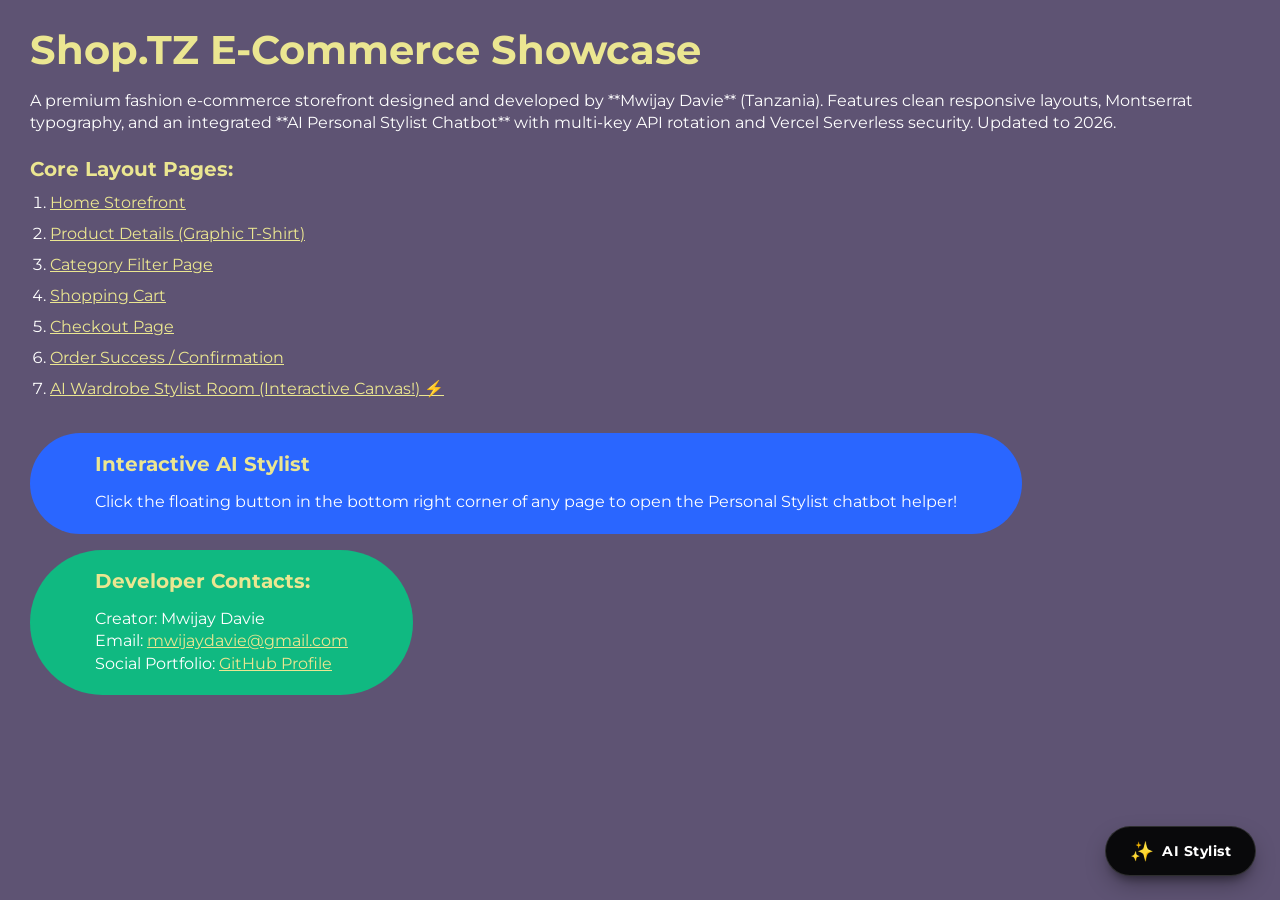
==== index.html @ 78dd5311 "Initial commit - Shop.co e-commerce project" ====
<!DOCTYPE html>
<html>

<head>
	<meta charset="UTF-8">
	<meta name="viewport" content="width=device-width, initial-scale=1.0">
	<title>Shop.TZ E-Commerce Showcase</title>
	<link rel="stylesheet" href="css/ai-assistant.css">
</head>

<body>
	<div class="rootpage">
		<h1>Shop.TZ E-Commerce Showcase</h1>
		<div class="rootpage__info">
			A premium fashion e-commerce storefront designed and developed by **Mwijay Davie** (Tanzania). 
			Features clean responsive layouts, Montserrat typography, and an integrated **AI Personal Stylist Chatbot** with multi-key API rotation and Vercel Serverless security. Updated to 2026.
		</div>
		<h2>Core Layout Pages:</h2>
		<ol class="rootpage__list">
			<li><a target="_blank" href="home.html">Home Storefront</a></li>
			<li><a target="_blank" href="product-dtl.html">Product Details (Graphic T-Shirt)</a></li>
			<li><a target="_blank" href="category.html">Category Filter Page</a></li>
			<li><a target="_blank" href="cart.html">Shopping Cart</a></li>
			<li><a target="_blank" href="checkout.html">Checkout Page</a></li>
			<li><a target="_blank" href="order-success.html">Order Success / Confirmation</a></li>
			<li><a target="_blank" href="stylist-room.html">AI Wardrobe Stylist Room (Interactive Canvas!) ⚡</a></li>
		</ol>
		<div class="rootpage__tnx" style="background: #2a66ff;">
			<h2>Interactive AI Stylist</h2>
			<p>Click the floating button in the bottom right corner of any page to open the Personal Stylist chatbot helper!</p>
		</div>
		<div class="rootpage__contacts" style="background: #10b981;">
			<h2>Developer Contacts:</h2>
			<p>Creator: Mwijay Davie</p>
			<p>Email: <a href="mailto:mwijaydavie@gmail.com">mwijaydavie@gmail.com</a></p>
			<p>Social Portfolio: <a href="https://github.com/mwijaydavie" target="_blank">GitHub Profile</a></p>
		</div>
	</div>
	<script src="js/config.js"></script>
	<script src="js/cart-manager.js"></script>
	<script src="js/auth-modal.js"></script>
	<script src="js/ai-rotation.js"></script>
	<script src="js/ai-assistant.js"></script>
</body>
<style>
	@charset "UTF-8";
	@import url("https://fonts.googleapis.com/css?family=Montserrat:regular,700&display=swap");

	*,
	*::before,
	*::after {
		padding: 0px;
		margin: 0px;
		border: 0px;
		box-sizing: border-box;
	}

	html,
	body {
		height: 100%;
		margin: 0;
		padding: 0;
		min-width: 320px;
		width: 100%;
		color: #fff;
		background-color: #5e5373;
	}

	body {
		font-family: Montserrat;
		font-size: 100%;
		line-height: 1;
		font-size: 1rem;
	}

	a {
		text-decoration: underline;
		color: #ebe691
	}

	a:visited {
		text-decoration: underline;
		color: #aaa768;
	}

	a:hover {
		text-decoration: none;
	}

	ul li {
		list-style: none;
	}

	img {
		vertical-align: top;
	}

	.wrapper {
		width: 100%;
		min-height: 100%;
		overflow: hidden;
	}

	.rootpage {
		padding: 30px;
		display: flex;
		flex-direction: column;
		align-items: flex-start;
	}

	@media (max-width: 767px) {
		.rootpage {
			padding: 30px 15px;
		}
	}

	h1 {
		color: #ebe691;
		font-size: 2.5rem;
		margin: 0px 0px 1.25rem 0px;
	}

	@media (max-width: 767px) {
		h1 {
			font-size: 1.85rem;
			margin: 0px 0px 1.25rem 0px;
		}
	}

	h2 {
		color: #ebe691;
		font-size: 1.25rem;
		margin: 0px 0px 1rem 0px;
	}

	@media (max-width: 767px) {
		h2 {
			font-size: 1.125rem;
			margin: 0px 0px 1rem 0px;
		}
	}

	.rootpage__info {
		line-height: 140%;
		margin: 0px 0px 1.5rem 0px;
	}

	.rootpage__list {
		margin: 0px 0px 2.25rem 1.25rem;
	}

	.rootpage__list li:not(:last-child) {
		margin: 0px 0px 15px 0px;
	}

	.rootpage__contacts,
	.rootpage__tnx {
		border-radius: 200px;
		padding: 20px 65px;
		line-height: 140%;
	}

	@media (max-width: 767px) {

		.rootpage__contacts,
		.rootpage__tnx {
			border-radius: 40px;
			padding: 20px;
		}
	}

	.rootpage__contacts {
		background: #32b5a4;

	}

	.rootpage__contacts a {
		color: #ebe691;
	}

	.rootpage__tnx {
		background: #c22d63;
		margin: 0px 0px 1rem 0px;
	}
</style>

</html>
---- css/ai-assistant.css ----
/* ─── SHOP.TZ AI PERSONAL STYLIST CSS DESIGN SYSTEM ─── */

@import url("https://fonts.googleapis.com/css?family=Montserrat:regular,500,600,700&display=swap");

#ai-stylist-bubble,
#ai-stylist-container * {
  font-family: "Montserrat", sans-serif;
  box-sizing: border-box;
}

/* 1. Floating Bubble Button */
#ai-stylist-bubble {
  position: fixed;
  bottom: 24px;
  right: 24px;
  z-index: 9999;
  background: #09090b;
  color: #ffffff;
  border: 1px solid rgba(255, 255, 255, 0.15);
  border-radius: 30px;
  padding: 12px 24px;
  cursor: pointer;
  box-shadow: 0 10px 25px -5px rgba(0, 0, 0, 0.4), 
              0 8px 10px -6px rgba(0, 0, 0, 0.4);
  transition: all 0.3s cubic-bezier(0.4, 0, 0.2, 1);
  outline: none;
}

#ai-stylist-bubble:hover {
  transform: translateY(-4px) scale(1.02);
  background: #18181b;
  box-shadow: 0 20px 25px -5px rgba(0, 0, 0, 0.5), 
              0 10px 10px -5px rgba(0, 0, 0, 0.5);
  border-color: #2a66ff;
}

.ai-bubble-inner {
  display: flex;
  align-items: center;
  gap: 8px;
}

.ai-bubble-icon {
  font-size: 1.2rem;
}

.ai-bubble-text {
  font-weight: 700;
  font-size: 0.9rem;
  letter-spacing: 0.5px;
}

#ai-stylist-bubble.ai-bubble-active {
  background: #2a66ff;
  border-color: #2a66ff;
}

/* 2. Expanded Chat Drawer */
#ai-stylist-container {
  position: fixed;
  bottom: 90px;
  right: 24px;
  width: 380px;
  height: 580px;
  z-index: 9999;
  transition: all 0.3s cubic-bezier(0.4, 0, 0.2, 1);
  opacity: 1;
  transform: translateY(0);
}

#ai-stylist-container.ai-hidden {
  opacity: 0;
  transform: translateY(30px) scale(0.95);
  pointer-events: none;
}

.ai-chat-card {
  width: 100%;
  height: 100%;
  background: #09090b;
  border: 1px solid rgba(255, 255, 255, 0.1);
  border-radius: 20px;
  overflow: hidden;
  display: flex;
  flex-direction: column;
  box-shadow: 0 25px 50px -12px rgba(0, 0, 0, 0.6);
}

/* 3. Header */
.ai-chat-header {
  background: #18181b;
  padding: 16px 20px;
  display: flex;
  align-items: center;
  justify-content: space-between;
  border-bottom: 1px solid rgba(255, 255, 255, 0.08);
}

.ai-header-profile {
  display: flex;
  align-items: center;
  gap: 12px;
}

.ai-header-avatar {
  font-size: 1.5rem;
}

.ai-header-status {
  display: flex;
  flex-direction: column;
}

.ai-header-name {
  color: #ffffff;
  font-weight: 700;
  font-size: 0.95rem;
}

.ai-header-online {
  color: #a1a1aa;
  font-size: 0.75rem;
  display: flex;
  align-items: center;
  gap: 4px;
}

.ai-indicator-dot {
  width: 6px;
  height: 6px;
  background: #10b981;
  border-radius: 50%;
  display: inline-block;
  animation: ai-pulse 2s infinite;
}

.ai-header-actions {
  display: flex;
  align-items: center;
  gap: 8px;
}

.ai-header-btn {
  background: transparent;
  border: none;
  color: #a1a1aa;
  font-size: 1.1rem;
  cursor: pointer;
  padding: 4px;
  border-radius: 6px;
  transition: all 0.2s;
  line-height: 1;
}

.ai-header-btn:hover {
  background: rgba(255, 255, 255, 0.08);
  color: #ffffff;
}

/* 4. Messages Area */
.ai-chat-messages {
  flex: 1;
  padding: 20px;
  overflow-y: auto;
  display: flex;
  flex-direction: column;
  gap: 16px;
  background: #09090b;
}

/* Custom Scrollbar */
.ai-chat-messages::-webkit-scrollbar {
  width: 6px;
}
.ai-chat-messages::-webkit-scrollbar-track {
  background: transparent;
}
.ai-chat-messages::-webkit-scrollbar-thumb {
  background: rgba(255, 255, 255, 0.15);
  border-radius: 3px;
}

/* Chat Bubbles */
.ai-msg {
  display: flex;
  flex-direction: column;
  max-width: 85%;
  animation: ai-slide-up 0.25s ease-out;
}

.ai-msg-user {
  align-self: flex-end;
}

.ai-msg-bot {
  align-self: flex-start;
}

.ai-msg-bubble {
  padding: 12px 16px;
  border-radius: 16px;
  font-size: 0.88rem;
  line-height: 140%;
}

.ai-msg-user .ai-msg-bubble {
  background: #2a66ff;
  color: #ffffff;
  border-bottom-right-radius: 4px;
}

.ai-msg-bot .ai-msg-bubble {
  background: #18181b;
  color: #e4e4e7;
  border-bottom-left-radius: 4px;
}

/* Markdown formatting in Bubbles */
.ai-msg-bubble li {
  margin-left: 16px;
  list-style-type: disc;
  margin-top: 4px;
}
.ai-msg-bubble ul {
  margin-bottom: 8px;
}

/* Loading state animations */
.ai-msg-loader {
  display: flex;
  align-items: center;
  gap: 6px;
  padding: 14px 20px;
}

.ai-pulse-bar {
  width: 6px;
  height: 14px;
  background: #2a66ff;
  border-radius: 3px;
  animation: ai-typing-visualizer 1s infinite ease-in-out;
}

.ai-pulse-bar:nth-child(2) {
  animation-delay: 0.15s;
}

.ai-pulse-bar:nth-child(3) {
  animation-delay: 0.3s;
}

/* System notice */
.ai-msg-system {
  align-self: center;
  font-size: 0.75rem;
  color: #10b981;
  background: rgba(16, 185, 129, 0.1);
  padding: 6px 12px;
  border-radius: 20px;
  margin: 4px 0;
  text-align: center;
  border: 1px solid rgba(16, 185, 129, 0.2);
  animation: ai-slide-up 0.25s ease-out;
}

/* Suggestion Chips */
.ai-suggestions-grid {
  display: flex;
  flex-direction: column;
  gap: 8px;
  margin-top: 8px;
}

.ai-suggestion-chip {
  background: #18181b;
  color: #d4d4d8;
  border: 1px solid rgba(255, 255, 255, 0.08);
  border-radius: 12px;
  padding: 8px 14px;
  font-size: 0.8rem;
  font-weight: 500;
  text-align: left;
  cursor: pointer;
  transition: all 0.25s;
}

.ai-suggestion-chip:hover {
  background: #27272a;
  border-color: #2a66ff;
  color: #ffffff;
  transform: translateX(4px);
}

/* 5. Interactive Settings Panel */
.ai-settings-panel {
  position: absolute;
  top: 60px;
  left: 0;
  width: 100%;
  height: calc(100% - 60px);
  background: #09090b;
  z-index: 10;
  padding: 24px;
  display: flex;
  flex-direction: column;
  transition: transform 0.3s cubic-bezier(0.4, 0, 0.2, 1);
  transform: translateY(0);
}

.ai-settings-panel.ai-panel-hidden {
  transform: translateY(100%);
}

.ai-settings-header {
  display: flex;
  justify-content: space-between;
  align-items: center;
  margin-bottom: 20px;
  color: #ffffff;
}

.ai-settings-header h3 {
  font-weight: 700;
  font-size: 1.1rem;
}

.ai-settings-close {
  background: transparent;
  border: none;
  color: #a1a1aa;
  font-size: 1.1rem;
  cursor: pointer;
}

.ai-settings-body {
  flex: 1;
  display: flex;
  flex-direction: column;
}

.ai-settings-body p {
  color: #a1a1aa;
  font-size: 0.78rem;
  line-height: 140%;
  margin-bottom: 20px;
}

.ai-input-group {
  margin-bottom: 16px;
  display: flex;
  flex-direction: column;
  gap: 6px;
}

.ai-input-group label {
  color: #e4e4e7;
  font-size: 0.8rem;
  font-weight: 600;
}

.ai-input-group input {
  background: #18181b;
  border: 1px solid rgba(255, 255, 255, 0.1);
  color: #ffffff;
  padding: 10px 14px;
  border-radius: 8px;
  font-size: 0.85rem;
}

.ai-input-group input:focus {
  border-color: #2a66ff;
  outline: none;
}

.ai-save-settings {
  background: #2a66ff;
  color: #ffffff;
  border: none;
  padding: 12px;
  border-radius: 8px;
  font-weight: 700;
  cursor: pointer;
  margin-top: 12px;
  transition: all 0.2s;
}

.ai-save-settings:hover {
  background: #1b51e0;
}

/* 6. Product Cards Recommendation */
.ai-product-card {
  margin-top: 10px;
  background: #18181b;
  border: 1px solid rgba(255, 255, 255, 0.08);
  border-radius: 12px;
  overflow: hidden;
  display: flex;
  width: 100%;
  animation: ai-slide-up 0.3s ease-out;
}

.ai-prod-image-wrapper {
  width: 100px;
  height: 120px;
  background: #27272a;
  flex-shrink: 0;
  overflow: hidden;
}

.ai-prod-image-wrapper img {
  width: 100%;
  height: 100%;
  object-fit: cover;
}

.ai-prod-details {
  flex: 1;
  padding: 12px;
  display: flex;
  flex-direction: column;
  justify-content: space-between;
}

.ai-prod-category {
  font-size: 0.7rem;
  color: #2a66ff;
  font-weight: 700;
  text-transform: uppercase;
  letter-spacing: 0.5px;
}

.ai-prod-title {
  color: #ffffff;
  font-size: 0.84rem;
  font-weight: 700;
  margin: 3px 0;
  line-height: 1.2;
}

.ai-prod-rating {
  font-size: 0.72rem;
  color: #e4e4e7;
}

.ai-prod-pricing {
  display: flex;
  align-items: center;
  gap: 8px;
  margin: 4px 0;
}

.ai-price-new {
  color: #ffffff;
  font-weight: 700;
  font-size: 0.88rem;
}

.ai-price-old {
  color: #71717a;
  text-decoration: line-through;
  font-size: 0.75rem;
}

.ai-price-discount {
  color: #ef4444;
  background: rgba(239, 68, 68, 0.1);
  padding: 2px 6px;
  border-radius: 10px;
  font-size: 0.7rem;
  font-weight: 700;
}

.ai-view-btn {
  background: #ffffff;
  color: #09090b;
  text-decoration: none;
  font-size: 0.78rem;
  font-weight: 700;
  text-align: center;
  padding: 6px 12px;
  border-radius: 6px;
  transition: all 0.25s;
  display: block;
  border: 1px solid #ffffff;
}

.ai-view-btn:hover {
  background: transparent;
  color: #ffffff;
}

/* 7. Chat Input Footer */
.ai-chat-footer {
  padding: 16px 20px;
  background: #18181b;
  border-top: 1px solid rgba(255, 255, 255, 0.08);
  display: flex;
  gap: 12px;
  align-items: center;
}

#ai-chat-input {
  flex: 1;
  background: #09090b;
  border: 1px solid rgba(255, 255, 255, 0.1);
  color: #ffffff;
  padding: 12px 16px;
  border-radius: 12px;
  font-size: 0.86rem;
  outline: none;
  transition: all 0.2s;
}

#ai-chat-input:focus {
  border-color: #2a66ff;
}

#ai-send-btn {
  background: #2a66ff;
  color: #ffffff;
  border: none;
  width: 42px;
  height: 42px;
  border-radius: 12px;
  font-size: 1.1rem;
  font-weight: bold;
  cursor: pointer;
  transition: all 0.25s;
  display: flex;
  align-items: center;
  justify-content: center;
}

#ai-send-btn:hover {
  background: #1b51e0;
  transform: scale(1.05);
}

/* 8. Keyframes & Responsiveness */
@keyframes ai-pulse {
  0% { transform: scale(1); opacity: 1; }
  50% { transform: scale(1.3); opacity: 0.5; }
  100% { transform: scale(1); opacity: 1; }
}

@keyframes ai-slide-up {
  from { transform: translateY(12px); opacity: 0; }
  to { transform: translateY(0); opacity: 1; }
}

@keyframes ai-typing-visualizer {
  0%, 100% { transform: scaleY(1); }
  50% { transform: scaleY(2.2); }
}

/* Mobile responsive layout overrides */
@media (max-width: 480px) {
  #ai-stylist-bubble {
    bottom: 16px;
    right: 16px;
    padding: 10px 18px;
  }
  
  #ai-stylist-container {
    bottom: 0;
    right: 0;
    width: 100%;
    height: 100%;
    max-height: 100%;
  }

  .ai-chat-card {
    border-radius: 0;
    border: none;
  }
  
  #ai-stylist-container.ai-hidden {
    transform: translateY(100%);
  }
}
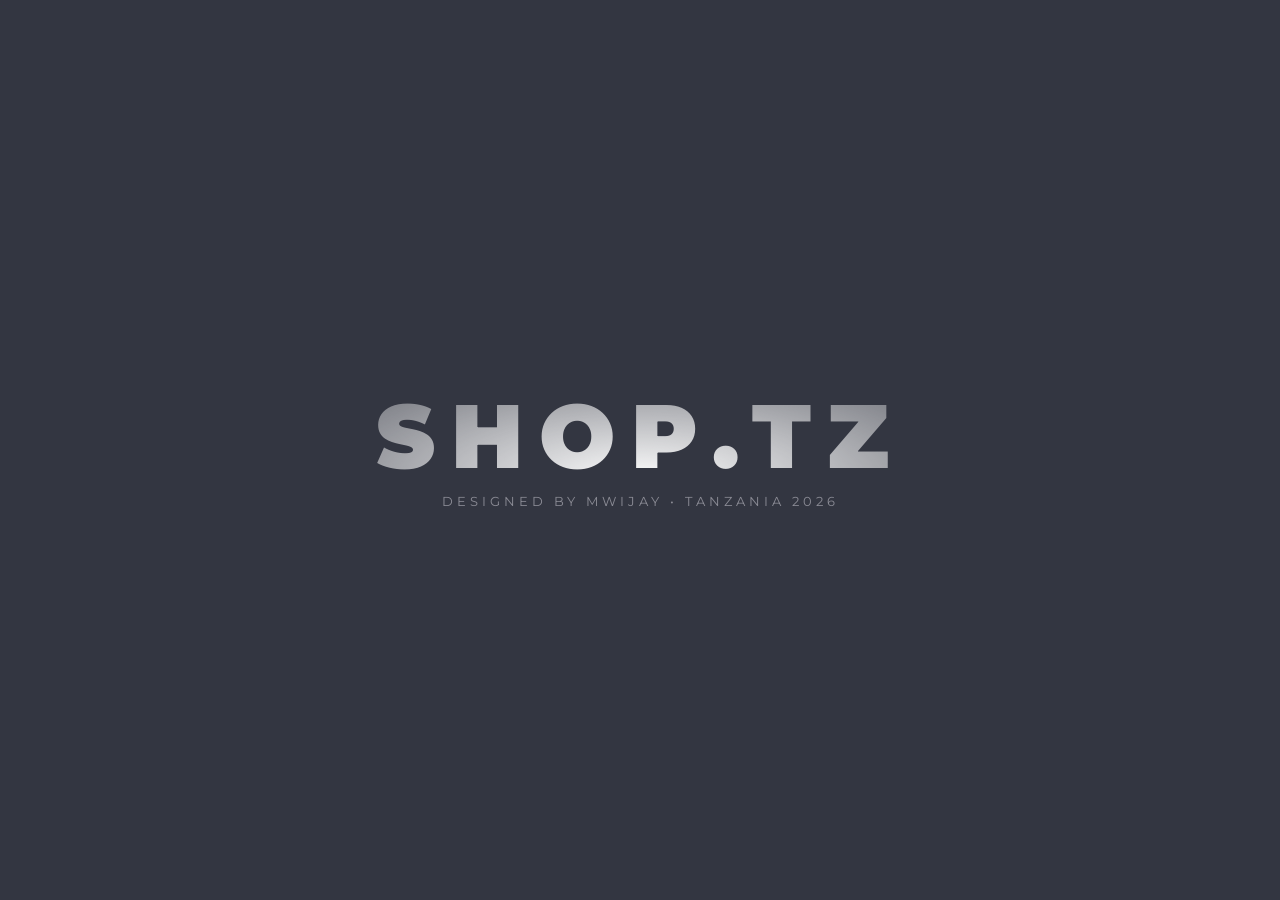
==== commit e36788fd: "Update shop.co project with preloader, cart, checkout, and UI improvements" ====
--- a/index.html
+++ b/index.html
@@ -6,6 +6,8 @@
 	<meta name="viewport" content="width=device-width, initial-scale=1.0">
 	<title>Shop.TZ E-Commerce Showcase</title>
 	<link rel="stylesheet" href="css/ai-assistant.css">
+	<link rel="stylesheet" href="css/preloader.css">
+	<script src="js/preloader.js"></script>
 </head>
 
 <body>
--- a/css/preloader.css
+++ b/css/preloader.css
@@ -0,0 +1,71 @@
+/* ─── SHOP.TZ LUMINANCE INTRO PRELOADER DESIGN SYSTEM ─── */
+@import url("https://fonts.googleapis.com/css?family=Source+Sans+Pro:700&display=swap");
+
+#tz-luminance-loader {
+  position: fixed;
+  top: 0;
+  left: 0;
+  width: 100vw;
+  height: 100vh;
+  background: #333641;
+  z-index: 999999;
+  display: flex;
+  flex-direction: column;
+  align-items: center;
+  justify-content: center;
+  transition: opacity 0.8s cubic-bezier(0.77, 0, 0.175, 1), transform 0.8s cubic-bezier(0.77, 0, 0.175, 1);
+}
+
+.luminance-brand-text {
+  background: 50% 100% / 50% 50% no-repeat
+              radial-gradient(ellipse at bottom, #ffffff, transparent, transparent);
+  -webkit-background-clip: text;
+  background-clip: text;
+  color: transparent;
+  font-size: 7vw;
+  font-weight: 900;
+  letter-spacing: 4px;
+  text-transform: uppercase;
+  font-family: "Montserrat", "Source Sans Pro", sans-serif;
+  animation: tz-reveal 2500ms ease-in-out forwards 100ms,
+             tz-glow 2000ms linear infinite 1800ms;
+}
+
+.luminance-subtext {
+  font-size: 0.8rem;
+  letter-spacing: 4px;
+  color: #a1a1aa;
+  margin-top: 16px;
+  text-transform: uppercase;
+  font-family: "Montserrat", sans-serif;
+  opacity: 0;
+  animation: tz-subfade 1500ms ease forwards 1000ms;
+}
+
+@keyframes tz-reveal {
+  80% {
+    letter-spacing: 12px;
+  }
+  100% {
+    background-size: 300% 300%;
+    letter-spacing: 16px;
+  }
+}
+
+@keyframes tz-glow {
+  40% {
+    text-shadow: 0 0 16px #ffffff, 0 0 32px #10b981;
+  }
+}
+
+@keyframes tz-subfade {
+  to {
+    opacity: 0.8;
+  }
+}
+
+#tz-luminance-loader.loader-hidden {
+  opacity: 0;
+  transform: scale(1.04);
+  pointer-events: none;
+}
